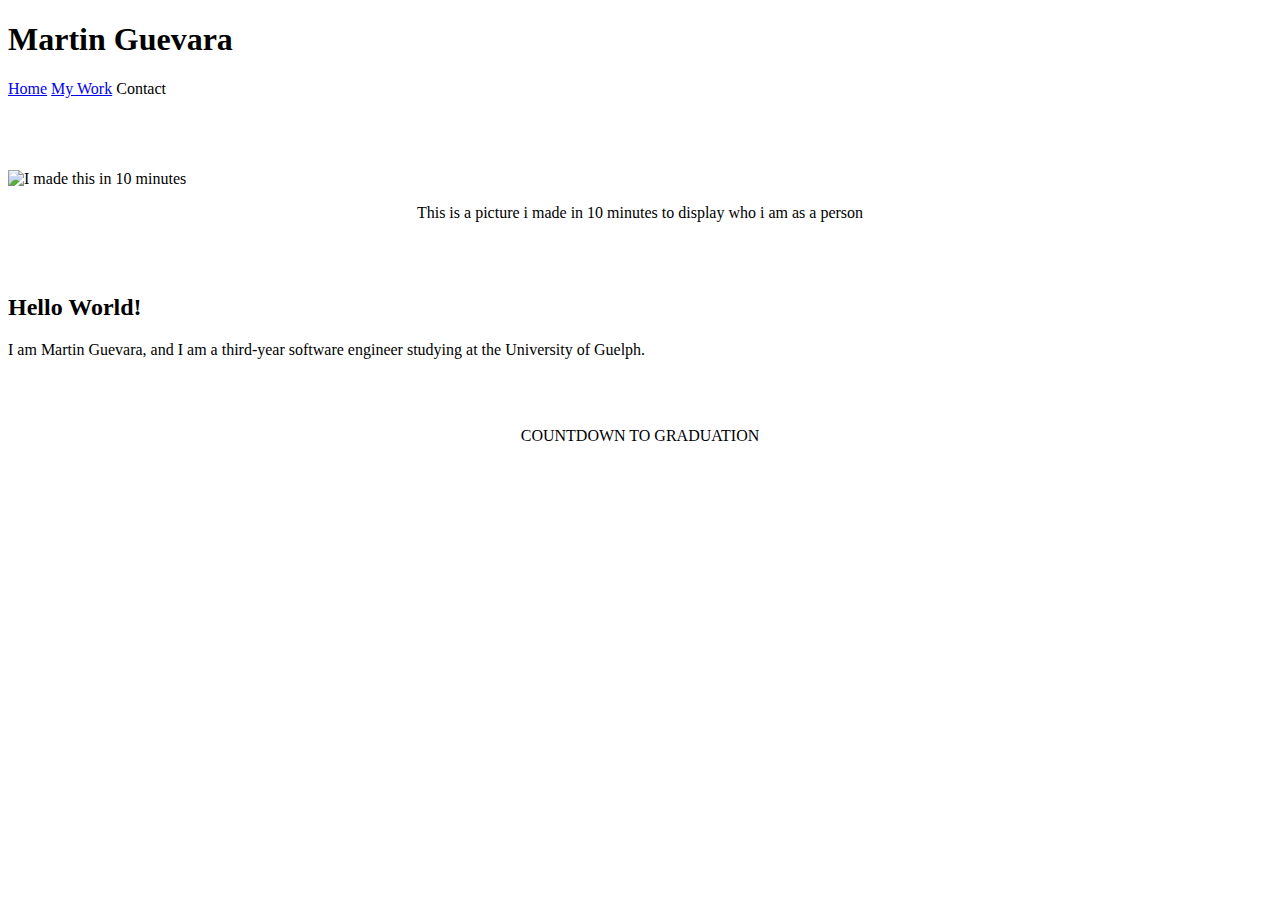
==== index.html @ 63c9f637 "Add files via upload" ====
<!DOCTYPE html>
<html>

    <head>
        <link rel="stylesheet" href="website.css">
        <title>Martin Guevara</title>
    </head>

    <body class="body-box">

        <div class="header-box">
            <h1 class="header-font">Martin Guevara</h1>
            <a href="index.html" class="button">Home</a>
            <a href="ProjectsPage.html" class="button">My Work</a>
            <a class="button">Contact</a>
        </div>

        <br></br>

        <br></br>

        <img src="New Project.jpg" alt="I made this in 10 minutes" class="center" width="1350" height ="600">

        <p style="text-align:center">This is a picture i made in 10 minutes to display who i am as a person</p>

        <br></br>

        <h2 class="countdown-font">Hello World!</h2>

        <p class="norm-font">I am Martin Guevara, and I am a third-year software engineer studying at the University of Guelph.</p>

        <br></br>

        <p class="countdown-font" style="text-align:center">COUNTDOWN TO GRADUATION</p>

        <div class="digital-box">
            <p class="digital-font" id="demo" style="font-family: digital-7"></p>
        </div>

        <br></br>


        <!-- SCRIPT FOR COUNTDOWN -->
        <script>
            // Set the date we're counting down to
            var countDownDate = new Date("Apr 20, 2023 12:00:00").getTime();
            
            // Update the count down every 1 second
            var x = setInterval(function() {
            
            // Get today's date and time
            var now = new Date().getTime();
            
            // Find the distance between now and the count down date
            var distance = countDownDate - now;
            
            // Time calculations for days, hours, minutes and seconds
            var days = Math.floor(distance / (1000 * 60 * 60 * 24));
            var hours = Math.floor((distance % (1000 * 60 * 60 * 24)) / (1000 * 60 * 60));
            var minutes = Math.floor((distance % (1000 * 60 * 60)) / (1000 * 60));
            var seconds = Math.floor((distance % (1000 * 60)) / 1000);
            
            // Display the result in the element with id="demo"
            document.getElementById("demo").innerHTML = days + " days " + hours + " hours "
            + minutes + " min " + seconds + " sec ";
            
            // If the count down is finished, write some text
            if (distance < 0) {
                clearInterval(x);
                document.getElementById("demo").innerHTML = "HAPPY GRAD I HOPE IF NOT YOULL GET EM NEXT TIME KIDDO";
            }
            }, 1000);
        </script>

    </body>

</html>
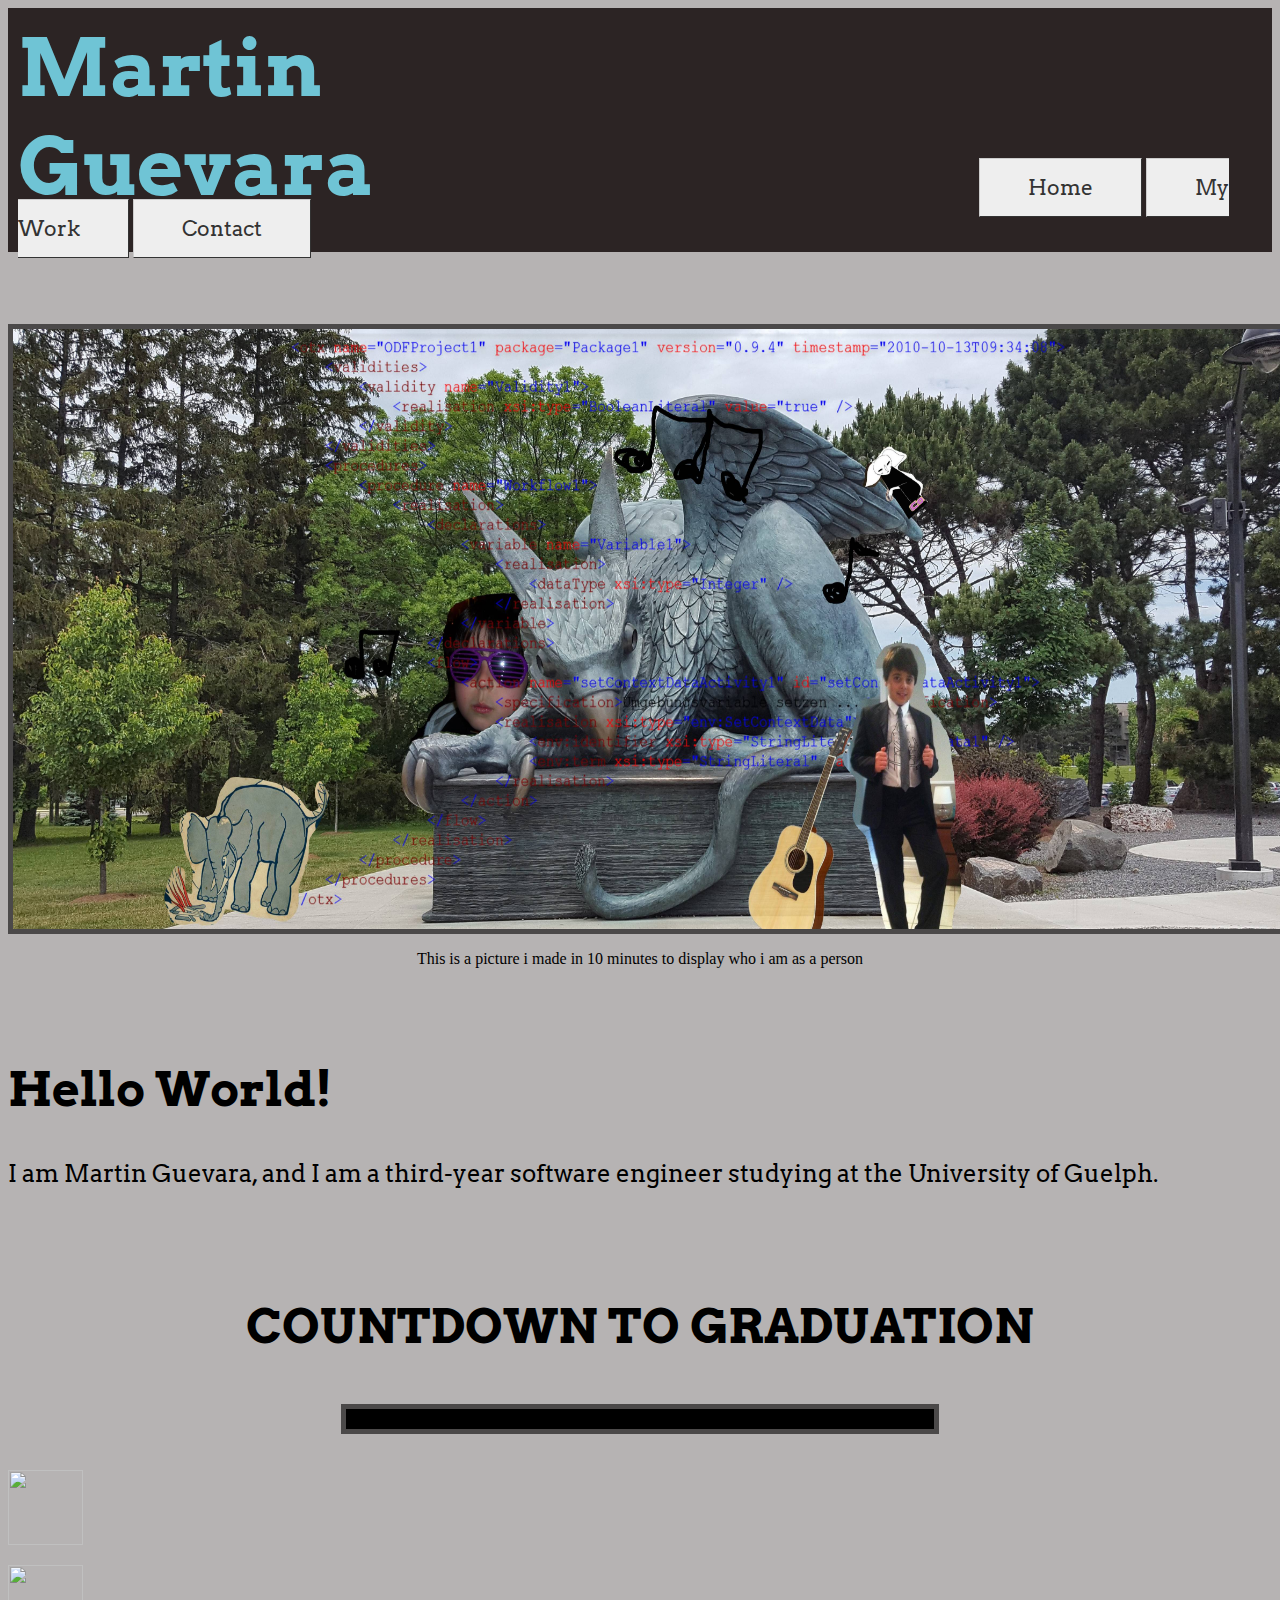
==== commit a5b10580: "Update index.html" ====
--- a/index.html
+++ b/index.html
@@ -39,6 +39,22 @@
 
         <br></br>
 
+        <div class="buttons-box">
+            
+            <a href="https://github.com/mcmg9" target="_blank">
+                <img src="GitHubLogo.png" width="75" height="75" class="buttons-links">
+            </a>
+
+            <p class="tab"></p>
+            
+            <a href="https://www.linkedin.com/in/martin-guevara-b572741a0/" target="_blank">
+                <img src="linkedinLogo.png" width="75" height="75" class="buttons-links">
+            </a>
+
+        </div>
+
+        <br></br>
+
 
         <!-- SCRIPT FOR COUNTDOWN -->
         <script>
@@ -74,4 +90,4 @@
 
     </body>
 
-</html>+</html>
--- a/website.css
+++ b/website.css
@@ -0,0 +1,86 @@
+@font-face {
+  font-family: "digital-7";
+  src: url("digital-7.ttf") format("truetype");
+}
+@font-face {
+  font-family: "ARVOBOLD";
+  src: url("Arvo-Bold.ttf") format("truetype");
+}
+@font-face {
+  font-family: "ARVONORM";
+  src: url("Arvo-Regular.ttf") format("truetype");
+}
+.digital-font {
+  font-family: "digital-7", sans-serif;
+  color: red;
+  font-size: 400%;
+  display:inline;
+  width:200px;
+  text-align: center;
+}
+.digital-box {
+  background-color: black ;
+  margin: auto;
+  width: 45%;
+  border: 5px solid rgb(75, 73, 73);
+  padding: 10px;
+}
+.header-font {
+  font-family: "ARVOBOLD", sans-serif;
+  /* -webkit-text-stroke: 2px black; */
+  color: #6FC4D5;
+  font-size: 500%;
+  display:inline;
+  width:200px;
+  text-align: center;
+  margin-right: 600px;
+}
+.header-box {
+  background-color: rgb(44, 36, 36);
+  margin: auto;
+  padding: 10px;
+}
+.body-box {
+  background-color: rgb(182, 179, 179);
+}
+.countdown-font {
+  font-family: "ARVOBOLD", sans-serif;
+  /* -webkit-text-stroke: 2px black; */
+  color: #000000;
+  font-size: 300%;
+}
+.norm-font {
+  font-family: "ARVONORM", sans-serif;
+  /* -webkit-text-stroke: 2px black; */
+  color: #000000;
+  font-size: 150%;
+}
+.center {
+  display: block;
+  margin-left: auto;
+  margin-right: auto;
+  border: 5px solid rgb(75, 73, 73);
+}
+.header-button {
+  background-color: #6FC4D5;
+  border-color: rgb(182, 179, 179);
+  padding: 15px 32px;
+  font-family: "ARVOBOLD", sans-serif;
+  border-radius: 4px;
+  margin-right: 15px;
+}
+
+
+
+.button {
+  font-family: "ARVONORM", sans-serif;
+  font-size: 130%;
+  text-decoration: none;
+  background-color: #EEEEEE;
+  color: #333333;
+  padding: 16px 48px 16px 48px;
+  border-top: 1px solid #CCCCCC;
+  border-right: 1px solid #333333;
+  border-bottom: 1px solid #333333;
+  border-left: 1px solid #CCCCCC;
+}
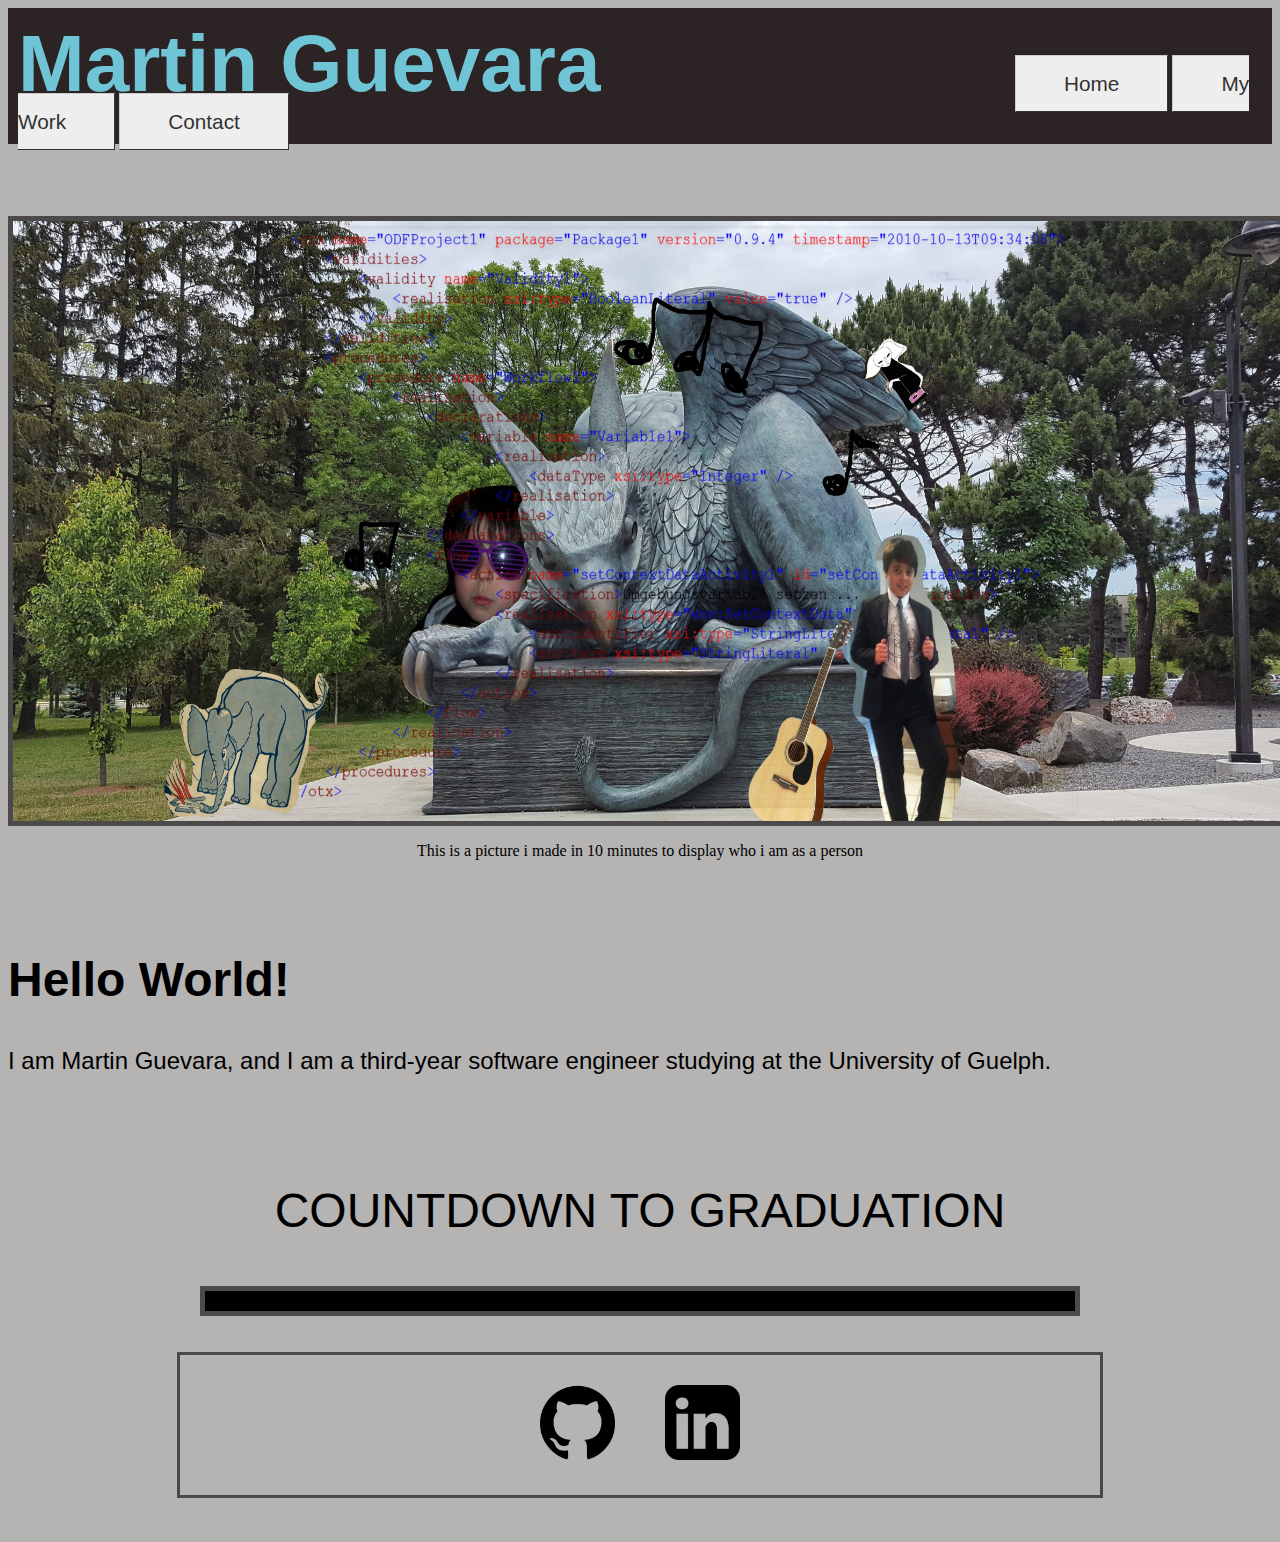
==== commit c20f5168: "Update index.html" ====
--- a/index.html
+++ b/index.html
@@ -3,7 +3,8 @@
 
     <head>
         <link rel="stylesheet" href="website.css">
-        <title>Martin Guevara</title>
+        <title>Martin Guevara | Home</title>
+        <link rel="icon" href="img/WOOZYfavicon-32x32.png" type="image/gif" sizes="16x16">
     </head>
 
     <body class="body-box">
@@ -19,7 +20,7 @@
 
         <br></br>
 
-        <img src="New Project.jpg" alt="I made this in 10 minutes" class="center" width="1350" height ="600">
+        <img src="img/FrontImage.jpg" alt="I made this in 10 minutes" class="center" width="1350" height ="600">
 
         <p style="text-align:center">This is a picture i made in 10 minutes to display who i am as a person</p>
 
@@ -42,13 +43,13 @@
         <div class="buttons-box">
             
             <a href="https://github.com/mcmg9" target="_blank">
-                <img src="GitHubLogo.png" width="75" height="75" class="buttons-links">
+                <img src="img/GitHubLogo.png" width="75" height="75" class="buttons-links">
             </a>
 
             <p class="tab"></p>
             
             <a href="https://www.linkedin.com/in/martin-guevara-b572741a0/" target="_blank">
-                <img src="linkedinLogo.png" width="75" height="75" class="buttons-links">
+                <img src="img/linkedinLogo.png" width="75" height="75" class="buttons-links">
             </a>
 
         </div>
--- a/website.css
+++ b/website.css
@@ -13,7 +13,7 @@
 .digital-font {
   font-family: "digital-7", sans-serif;
   color: red;
-  font-size: 400%;
+  font-size: 65px;
   display:inline;
   width:200px;
   text-align: center;
@@ -21,7 +21,7 @@
 .digital-box {
   background-color: black ;
   margin: auto;
-  width: 45%;
+  width: 850px;
   border: 5px solid rgb(75, 73, 73);
   padding: 10px;
 }
@@ -33,7 +33,7 @@
   display:inline;
   width:200px;
   text-align: center;
-  margin-right: 600px;
+  margin-right: 33%;
 }
 .header-box {
   background-color: rgb(44, 36, 36);
@@ -69,6 +69,24 @@
   border-radius: 4px;
   margin-right: 15px;
 }
+.buttons-links{
+  margin: auto;
+  padding: 5px;
+}
+.buttons-box{
+  display: flex;
+  flex-direction: row;
+  justify-content: center;
+  align-items: center;
+  margin: auto;
+  width: 900px;
+  height: 120px;
+  border: 3px solid rgb(75, 73, 73);
+  padding: 10px;
+}
+.tab { 
+  margin-left: 40px; 
+}
 
 
 
